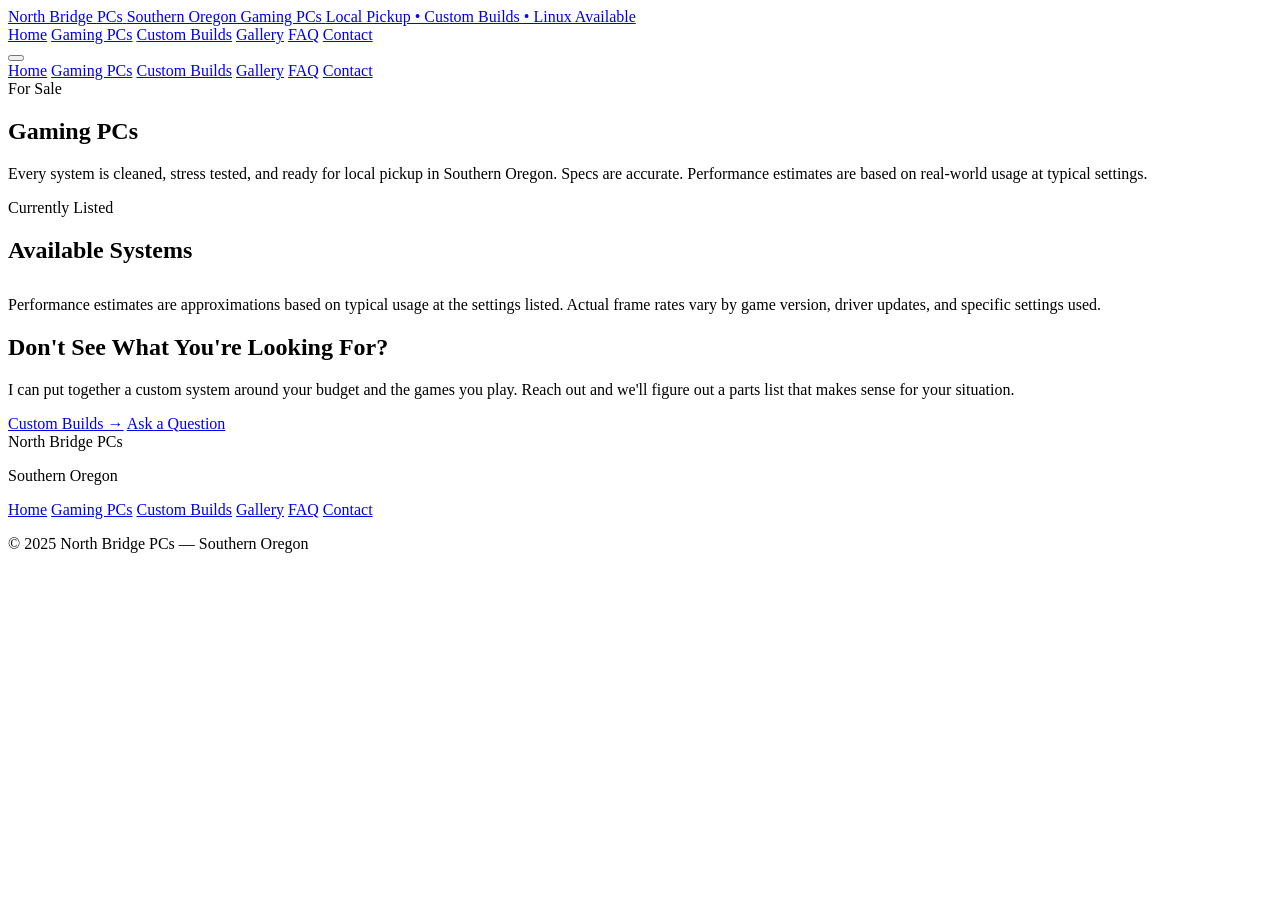
==== builds.html @ 37b40a02 "Added favicons to builds.html" ====
<!DOCTYPE html>
<html lang="en">
<head>
  <meta charset="UTF-8">
  <meta name="viewport" content="width=device-width, initial-scale=1.0">
  <meta name="description" content="Browse gaming PCs for sale from North Bridge PCs in Southern Oregon. All systems cleaned, stress tested, and priced fairly.">
  <title>Gaming PCs — North Bridge PCs</title>
  <link rel="icon" type="image/x-icon" href="favicon.ico">
<link rel="icon" type="image/png" sizes="32x32" href="favicon-32x32.png">
<link rel="icon" type="image/png" sizes="16x16" href="favicon-16x16.png">
  <link rel="stylesheet" href="css/style.css">
</head>
<body>

  <!-- HEADER -->
  <header class="site-header">
    <div class="header-inner">

      <a href="index.html" class="header-brand">
        <span class="brand-name">North Bridge <span>PCs</span></span>
        <span class="brand-sub">Southern Oregon Gaming PCs</span>
        <span class="brand-tagline">Local Pickup &bull; Custom Builds &bull; Linux Available</span>
      </a>

      <nav class="header-nav" aria-label="Main navigation">
        <a href="index.html"        class="nav-link">Home</a>
        <a href="builds.html"       class="nav-link active">Gaming PCs</a>
        <a href="custom-build.html" class="nav-link">Custom Builds</a>
        <a href="gallery.html"      class="nav-link">Gallery</a>
        <a href="faq.html"          class="nav-link">FAQ</a>
        <a href="contact.html"      class="nav-link nav-cta">Contact</a>
      </nav>

      <button class="hamburger" id="hamburger" aria-label="Open navigation menu" aria-expanded="false">
        <span></span>
        <span></span>
        <span></span>
      </button>
    </div>

    <nav class="mobile-nav" id="mobile-nav" aria-label="Mobile navigation">
      <a href="index.html"        class="nav-link">Home</a>
      <a href="builds.html"       class="nav-link active">Gaming PCs</a>
      <a href="custom-build.html" class="nav-link">Custom Builds</a>
      <a href="gallery.html"      class="nav-link">Gallery</a>
      <a href="faq.html"          class="nav-link">FAQ</a>
      <a href="contact.html"      class="nav-link nav-cta">Contact</a>
    </nav>
  </header>


  <!-- PAGE HERO -->
  <section class="page-hero">
    <div class="container">
      <span class="section-label">For Sale</span>
      <h1>Gaming PCs</h1>
      <p>
        Every system is cleaned, stress tested, and ready for local pickup in Southern Oregon.
        Specs are accurate. Performance estimates are based on real-world usage at typical settings.
      </p>
    </div>
  </section>


  <!-- ============================================================
       AVAILABLE SYSTEMS
       All cards are rendered by js/builds.js — nothing is
       hardcoded here. Change status in builds.js to manage listings.
       ============================================================ -->
  <section class="section">
    <div class="container">

      <div class="section-header" style="text-align:left; margin-bottom:2rem;">
        <span class="section-label">Currently Listed</span>
        <h2>Available Systems</h2>
      </div>

      <!--
        Build cards are injected into this element by js/builds.js.
        To add a PC: edit js/builds.js and add an entry with status: "available"
        To sell a PC: change status: "available" to status: "sold"
        The page updates automatically when you save builds.js.
      -->
      <div id="available-builds" class="builds-grid"></div>

      <p class="disclaimer">
        Performance estimates are approximations based on typical usage at the settings listed.
        Actual frame rates vary by game version, driver updates, and specific settings used.
      </p>

    </div>
  </section>


  <!-- ============================================================
       SOLD SYSTEMS
       Hidden by default. JavaScript shows it only when there
       are entries with status: "sold" in builds.js.
       ============================================================ -->
  <section class="section section-alt" id="sold-section" style="display:none;">
    <div class="container">

      <div class="section-header" style="text-align:left; margin-bottom:2rem;">
        <span class="section-label">Past Sales</span>
        <h2>Sold Systems</h2>
        <p>These systems have already been sold. Listed here for reference.</p>
      </div>

      <div id="sold-builds" class="builds-grid"></div>

    </div>
  </section>


  <!-- INTERESTED IN A CUSTOM BUILD? CTA -->
  <section class="section">
    <div class="container">
      <div class="cta-box">
        <h2>Don't See What You're Looking For?</h2>
        <p>
          I can put together a custom system around your budget and the games you play.
          Reach out and we'll figure out a parts list that makes sense for your situation.
        </p>
        <div class="btn-group">
          <a href="custom-build.html" class="btn btn-primary btn-lg">Custom Builds →</a>
          <a href="contact.html"      class="btn btn-secondary btn-lg">Ask a Question</a>
        </div>
      </div>
    </div>
  </section>


  <!-- FOOTER -->
  <footer class="site-footer">
    <div class="container">
      <div class="footer-inner">
        <div class="footer-brand">
          <div class="brand-name">North Bridge <span style="color:var(--accent);">PCs</span></div>
          <p>Southern Oregon</p>
        </div>
        <div class="footer-links">
          <a href="index.html">Home</a>
          <a href="builds.html">Gaming PCs</a>
          <a href="custom-build.html">Custom Builds</a>
          <a href="gallery.html">Gallery</a>
          <a href="faq.html">FAQ</a>
          <a href="contact.html">Contact</a>
        </div>
      </div>
      <div class="footer-copy">
        <p>&copy; 2025 North Bridge PCs &mdash; Southern Oregon</p>
      </div>
    </div>
  </footer>


  <!-- SCRIPTS -->
  <!--
    builds.js handles rendering all PC listings.
    No additional JavaScript needed on this page beyond mobile nav.
  -->
  <script src="js/builds.js"></script>

  <script>
    // Mobile nav toggle
    (function () {
      const hamburger = document.getElementById('hamburger');
      const mobileNav = document.getElementById('mobile-nav');

      hamburger.addEventListener('click', function () {
        const isOpen = hamburger.classList.toggle('open');
        mobileNav.classList.toggle('open', isOpen);
        hamburger.setAttribute('aria-expanded', isOpen);
      });

      mobileNav.querySelectorAll('.nav-link').forEach(function (link) {
        link.addEventListener('click', function () {
          hamburger.classList.remove('open');
          mobileNav.classList.remove('open');
          hamburger.setAttribute('aria-expanded', 'false');
        });
      });
    })();
    // Note: initBuildsPage() is called automatically by builds.js
    // when it detects the #available-builds element on the page.
  </script>

</body>
</html>
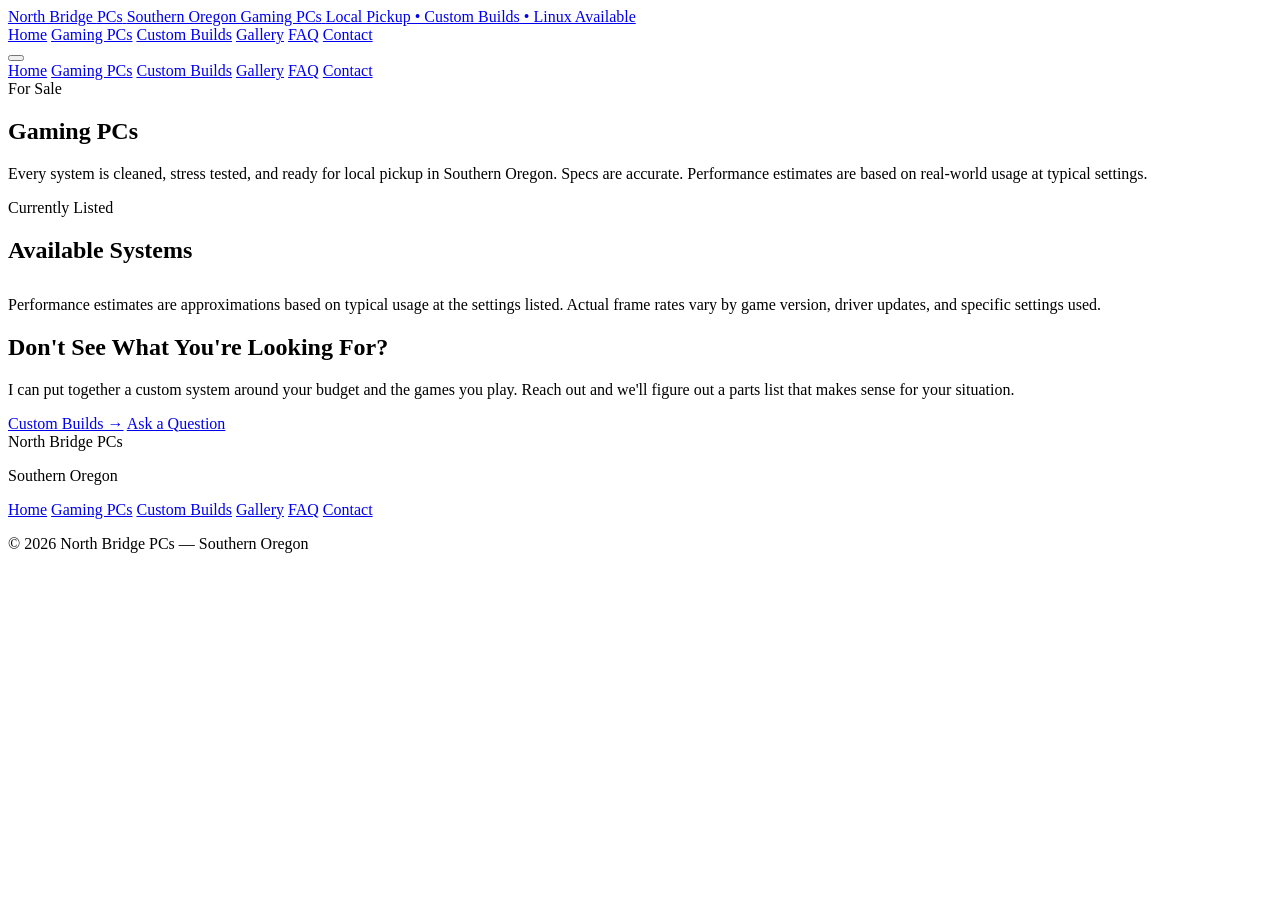
==== commit 9f448613: "Updated footer to 2026 in builds.html" ====
--- a/builds.html
+++ b/builds.html
@@ -148,7 +148,7 @@
         </div>
       </div>
       <div class="footer-copy">
-        <p>&copy; 2025 North Bridge PCs &mdash; Southern Oregon</p>
+        <p>&copy; 2026 North Bridge PCs &mdash; Southern Oregon</p>
       </div>
     </div>
   </footer>
